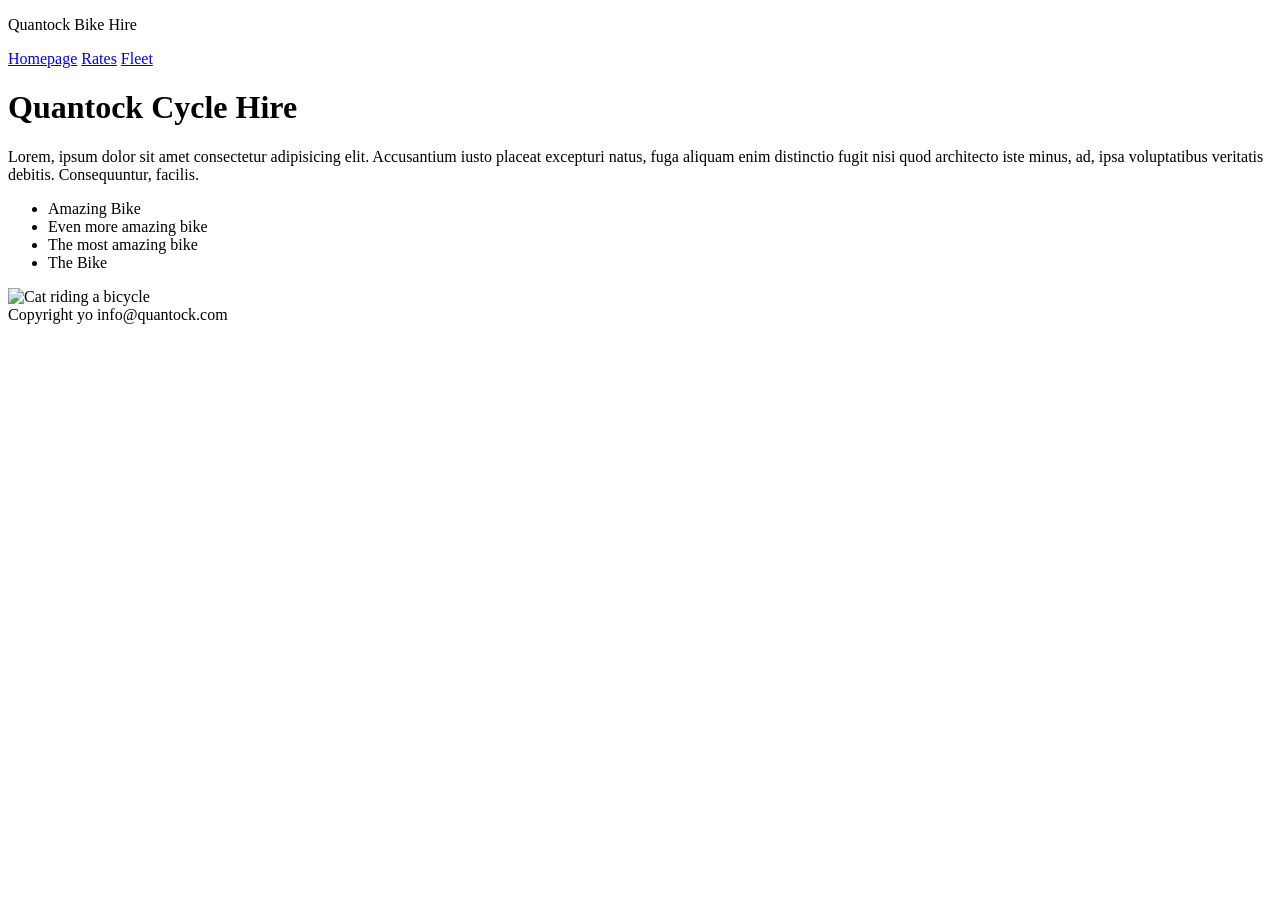
==== index.html @ f331ebb4 "Initial commit" ====
<!DOCTYPE html>
<html lang="en">
<head>
    <meta charset="UTF-8">
    <meta name="viewport" content="width=device-width, initial-scale=1.0">
    <title>Home | Quantock</title>
    <meta name="description" content="test description">
</head>
<body>
    <header>
        <p>Quantock Bike Hire</p>
        <nav>
            <a href="index.html" aria-current="page">Homepage</a>
            <a href="rates.html">Rates</a>
            <a href="fleet.html">Fleet</a>
        </nav>
    </header>
    <main>
    <h1>Quantock Cycle Hire</h1>
    <p>Lorem, ipsum dolor sit amet consectetur adipisicing elit. Accusantium iusto placeat excepturi natus, fuga aliquam enim distinctio fugit nisi quod architecto iste minus, ad, ipsa voluptatibus veritatis debitis. Consequuntur, facilis.</p>
    <ul>
        <li>Amazing Bike</li>
        <li>Even more amazing bike</li>
        <li>The most amazing bike</li>
        <li>The Bike</li>
    </ul>

    <img src="https://encrypted-tbn0.gstatic.com/images?q=tbn:ANd9GcSp8DuA7u1eaFGZSFecwC_O5QBKQqnk1dlzCof5HHsLUbO37qSMCPBRlPU&s=10" alt="Cat riding a bicycle">
    </main>
        <footer>
        Copyright yo
        info@quantock.com
    </footer>
</body>

</html>
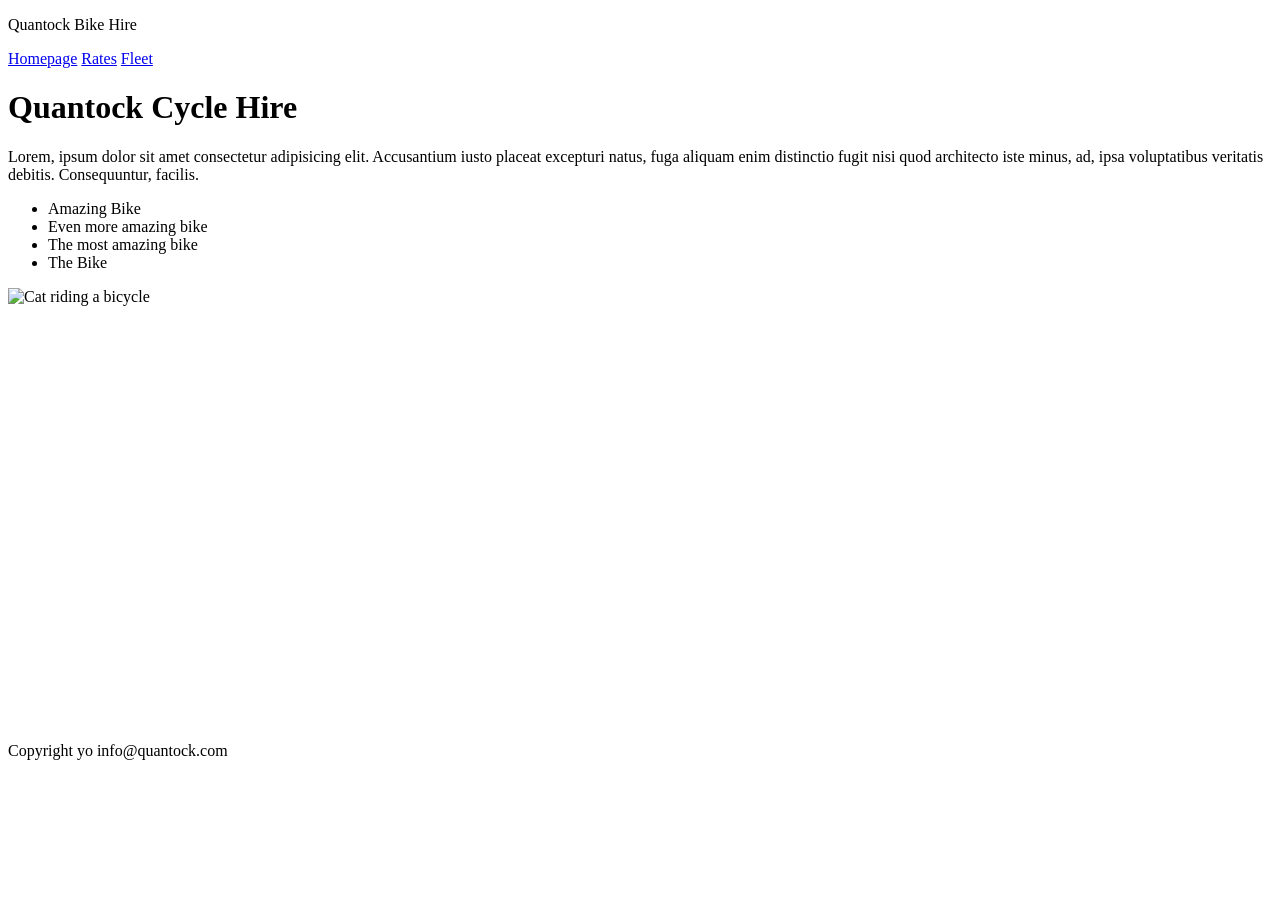
==== commit 1f30e15d: "Media and Content in HTML" ====
--- a/index.html
+++ b/index.html
@@ -30,6 +30,8 @@
         <footer>
         Copyright yo
         info@quantock.com
+
+        <iframe src="https://www.google.com/maps/embed?pb=!1m18!1m12!1m3!1d2483.5391721233846!2d-0.13014142427576353!3d51.50332357181229!2m3!1f0!2f0!3f0!3m2!1i1024!2i768!4f13.1!3m3!1m2!1s0x487604c56f3b61c7%3A0x9c97d4222fab0eb7!2s10%20Downing%20St%2C%20London%20SW1A%202AA!5e0!3m2!1sen!2suk!4v1789648909608!5m2!1sen!2suk" width="600" height="450" style="border:0;" allowfullscreen="" loading="lazy" referrerpolicy="strict-origin-when-cross-origin"></iframe>
     </footer>
 </body>
 
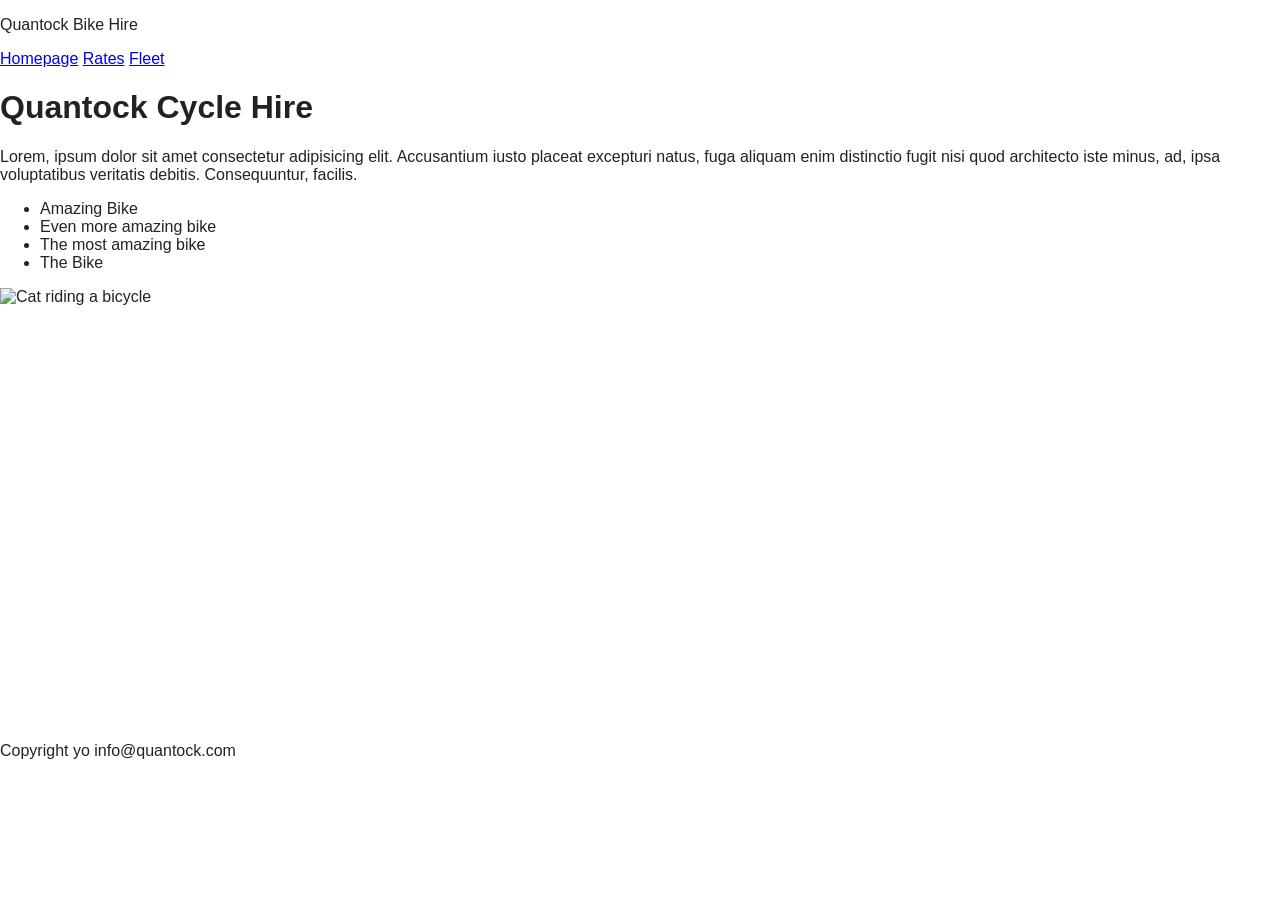
==== commit 532d0f93: "Added styles to enquiry form" ====
--- a/index.html
+++ b/index.html
@@ -5,6 +5,8 @@
     <meta name="viewport" content="width=device-width, initial-scale=1.0">
     <title>Home | Quantock</title>
     <meta name="description" content="test description">
+    <link href="assets/stylesheets/style.css" rel="stylesheet">
+
 </head>
 <body>
     <header>
--- a/assets/stylesheets/style.css
+++ b/assets/stylesheets/style.css
@@ -0,0 +1,51 @@
+/* Starting point, build on this */
+*, *::before, *::after { box-sizing: border-box; }
+ 
+body {
+  font-family: Arial, Helvetica, sans-serif;
+  color: #222222;
+  margin: 0;
+}
+ 
+form label:not(.form-check-label) {
+  display: block;
+  margin-bottom: 0.25rem;z
+}
+
+.form-group, fieldset {
+    margin-bottom: 1rem;
+}
+
+form {
+    padding: 2rem;
+    margin: auto;
+}
+
+form input:not([type=radio], [type=checkbox]), form select, form fieldset {
+    width: 25rem;
+    padding: .5rem 1rem;
+    max-width: 100%;
+    border: 1px solid black;
+
+    &:focus {
+        background-color: #333;
+        color: white;
+    }
+}
+form fieldset {
+    padding: 3rem;
+}
+
+form button[type=submit] {
+    outline: none;
+    border: none;
+    background-color: #333;
+    color: #fff;
+    padding: 1rem 2rem;
+    cursor: pointer;
+
+    &:hover {
+        background-color: #515151;
+
+    }
+}
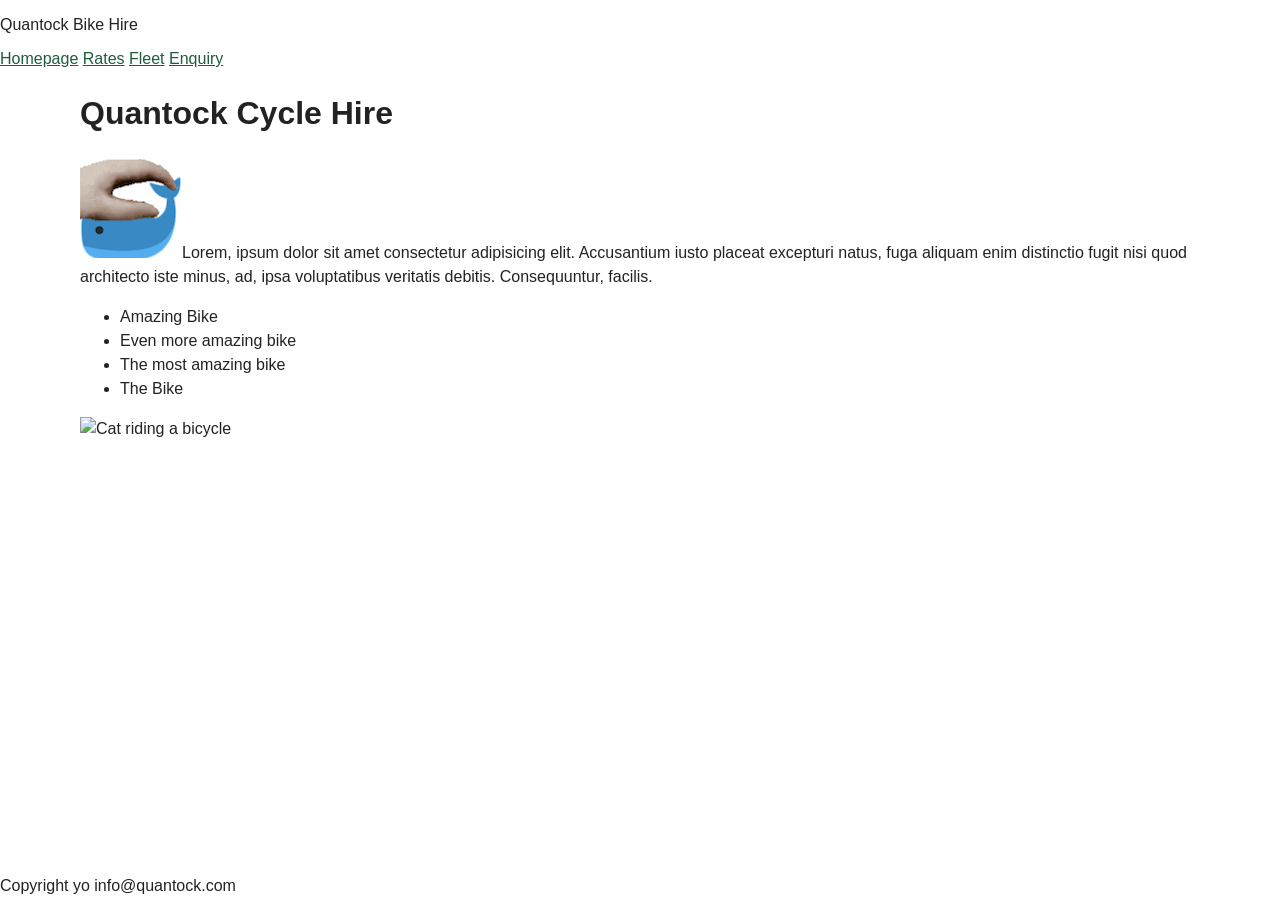
==== commit 363e5e0e: "Added flex to fleet page" ====
--- a/index.html
+++ b/index.html
@@ -15,10 +15,12 @@
             <a href="index.html" aria-current="page">Homepage</a>
             <a href="rates.html">Rates</a>
             <a href="fleet.html">Fleet</a>
+            <a href="enquiry.html">Enquiry</a>
         </nav>
     </header>
     <main>
     <h1>Quantock Cycle Hire</h1>
+    <img src="assets/images/petthewhale-petthe.gif"
     <p>Lorem, ipsum dolor sit amet consectetur adipisicing elit. Accusantium iusto placeat excepturi natus, fuga aliquam enim distinctio fugit nisi quod architecto iste minus, ad, ipsa voluptatibus veritatis debitis. Consequuntur, facilis.</p>
     <ul>
         <li>Amazing Bike</li>
--- a/assets/stylesheets/style.css
+++ b/assets/stylesheets/style.css
@@ -1,15 +1,59 @@
-/* Starting point, build on this */
+/*
+
+Variables and reset
+
+*/
+
+:root {
+    --text-color: #222;
+    --accent-color: #333;
+    --button-hover: #515151;
+    --white: #fff;
+
+    --form-button-padding: 1rem 2rem;
+    --form-padding: 2rem;
+    --form-fieldset-padding: 3rem;
+    
+    --main-max-width: 70rem;
+    --main-line-height: 1.5;
+
+    --card-spacing: 2rem;
+    --card-border-width: 1px;
+}
+
 *, *::before, *::after { box-sizing: border-box; }
  
 body {
   font-family: Arial, Helvetica, sans-serif;
-  color: #222222;
+  color: var(--text-color);
   margin: 0;
 }
+
+main {
+    line-height: var(--main-line-height);
+    max-width: var(--main-max-width);
+    margin: auto;
+}
+
+a:link    { color: #1f5c3a; }
+a:visited { color: #4a3a6b; }
+a:hover   { color: #14402a; text-decoration: none; }
+a:focus-visible {
+  outline: 3px solid #1f5c3a;
+  outline-offset: 2px;
+}
+a:active  { color: #0d2a1b; }
+
+
+/*
+
+Enquiry form styles 
+
+*/
  
 form label:not(.form-check-label) {
   display: block;
-  margin-bottom: 0.25rem;z
+  margin-bottom: 0.25rem;
 }
 
 .form-group, fieldset {
@@ -17,7 +61,7 @@
 }
 
 form {
-    padding: 2rem;
+    padding: var(--form-padding);
     margin: auto;
 }
 
@@ -25,27 +69,58 @@
     width: 25rem;
     padding: .5rem 1rem;
     max-width: 100%;
-    border: 1px solid black;
+    border: 1px solid var(--text-color);
+}
 
-    &:focus {
-        background-color: #333;
-        color: white;
-    }
+input:focus {
+    background-color: var(--accent-color);
+    color: var(--white);
 }
+
 form fieldset {
-    padding: 3rem;
+    padding: var(--form-fieldset-padding);
 }
 
 form button[type=submit] {
     outline: none;
     border: none;
-    background-color: #333;
-    color: #fff;
-    padding: 1rem 2rem;
+    background-color: var(--accent-color);
+    color: var(--white);
+    padding: var(--form-button-padding);
     cursor: pointer;
 
     &:hover {
-        background-color: #515151;
+        background-color: var(--button-hover);
 
     }
-}+}
+
+/* 
+
+Fleet styles
+
+*/
+
+.fleet {
+  display: grid;
+  grid-template-columns:
+    repeat(auto-fit, minmax(300px, 1fr));
+  gap: var(--space-md, 1.5rem);
+
+  h2 {
+    grid-column: 1 / -1;
+  }
+}
+ 
+.card {
+  display: flex;
+  flex-direction: column;
+  border: var(--card-border-width) solid var(--line, #ddd);
+  padding: var(--card-spacing);
+
+  img {
+    width: 100%;
+  }
+}
+ 
+.card .price { margin-top: auto; font-size: 1.5rem; }
